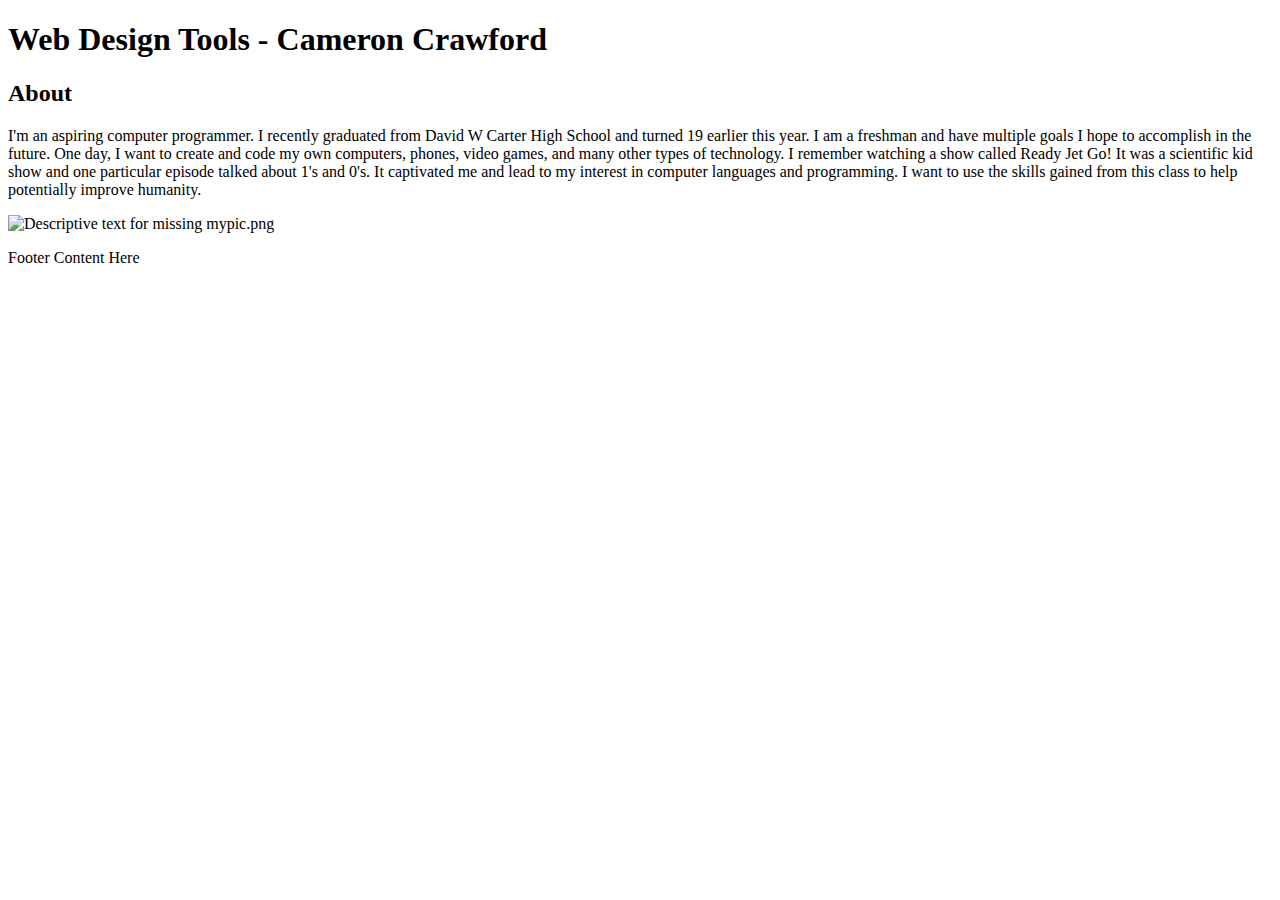
==== web-dev-process/index.html @ 95460d58 "init.commit" ====
<!DOCTYPE html>
<html lang="en">
    <head>
        <meta charset="UTF-8">
        <meta name="viewport" content="width=device-width, initial-scale=1.0">
        <title>Semantic Porfolio</title>
    </head>
    <body>
        <header>
            <h1>Web Design Tools - Cameron Crawford</h1>
        </header>
        <main>
            <section>
                <h2>About</h2>
                <p>I'm an aspiring computer programmer. I recently graduated from David W Carter High School and turned 19 earlier this year. I am a freshman and have multiple goals I hope to accomplish in the future. One day, I want to create and code my own computers, phones, video games, and many other types of technology. I remember watching a show called Ready Jet Go! It was a scientific kid show and one particular episode talked about 1's and 0's. It captivated me and lead to my interest in computer languages and programming. I want to use the skills gained from this class to help potentially improve humanity.</p>
                <img src="images/mypic.png" alt="Descriptive text for missing mypic.png">
            </section>
        </main>
        <footer>
            <p>Footer Content Here</p>
        </footer>
    </body>
</html>
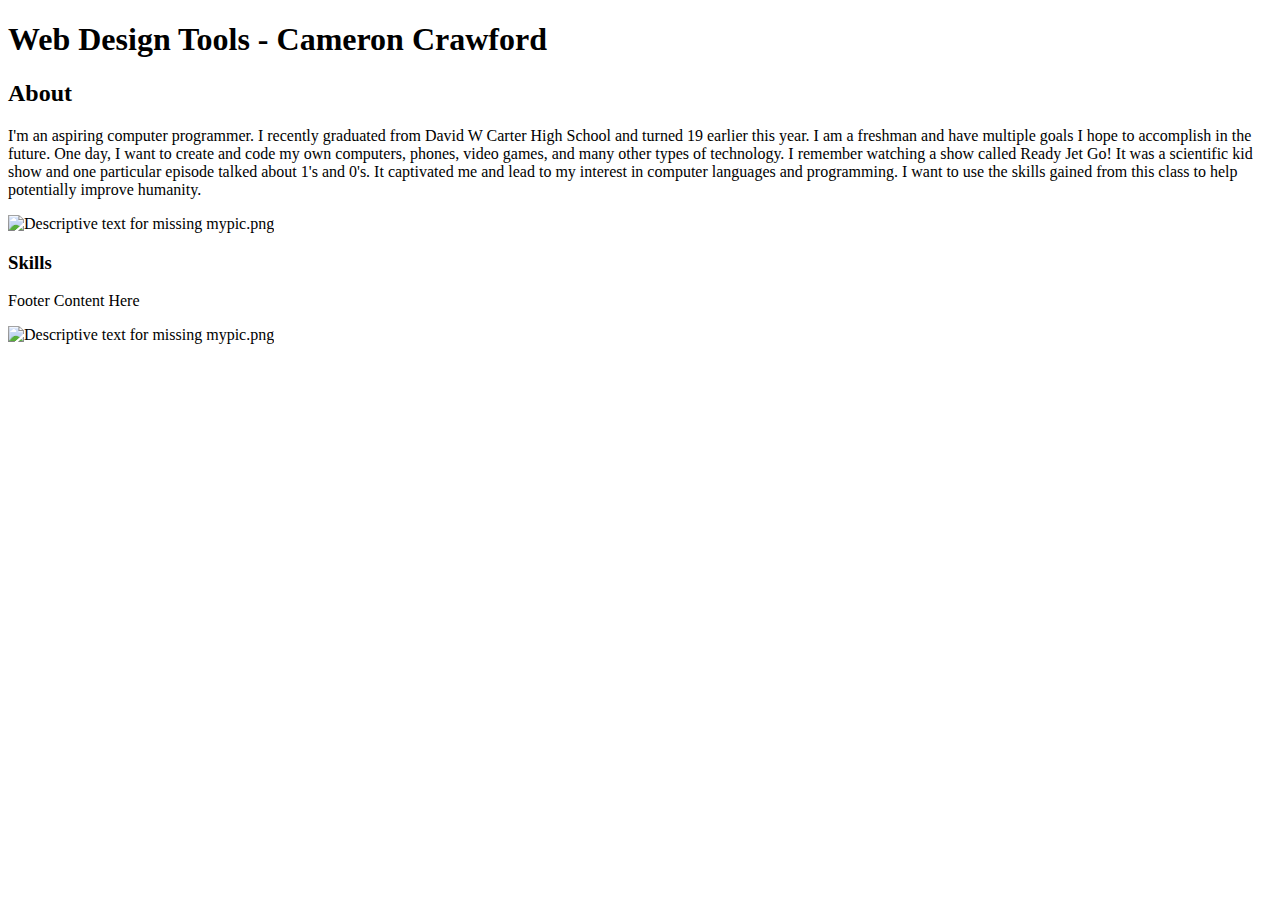
==== commit 67c02f85: "Update2" ====
--- a/web-dev-process/index.html
+++ b/web-dev-process/index.html
@@ -14,10 +14,13 @@
                 <h2>About</h2>
                 <p>I'm an aspiring computer programmer. I recently graduated from David W Carter High School and turned 19 earlier this year. I am a freshman and have multiple goals I hope to accomplish in the future. One day, I want to create and code my own computers, phones, video games, and many other types of technology. I remember watching a show called Ready Jet Go! It was a scientific kid show and one particular episode talked about 1's and 0's. It captivated me and lead to my interest in computer languages and programming. I want to use the skills gained from this class to help potentially improve humanity.</p>
                 <img src="images/mypic.png" alt="Descriptive text for missing mypic.png">
+                <h3>Skills</h3>
+                <p></p>
             </section>
         </main>
         <footer>
             <p>Footer Content Here</p>
+            <img src="https://www.dallascollege.edu/about/style/publishingimages/horizontal.png" alt="Descriptive text for missing mypic.png">
         </footer>
     </body>
 </html>